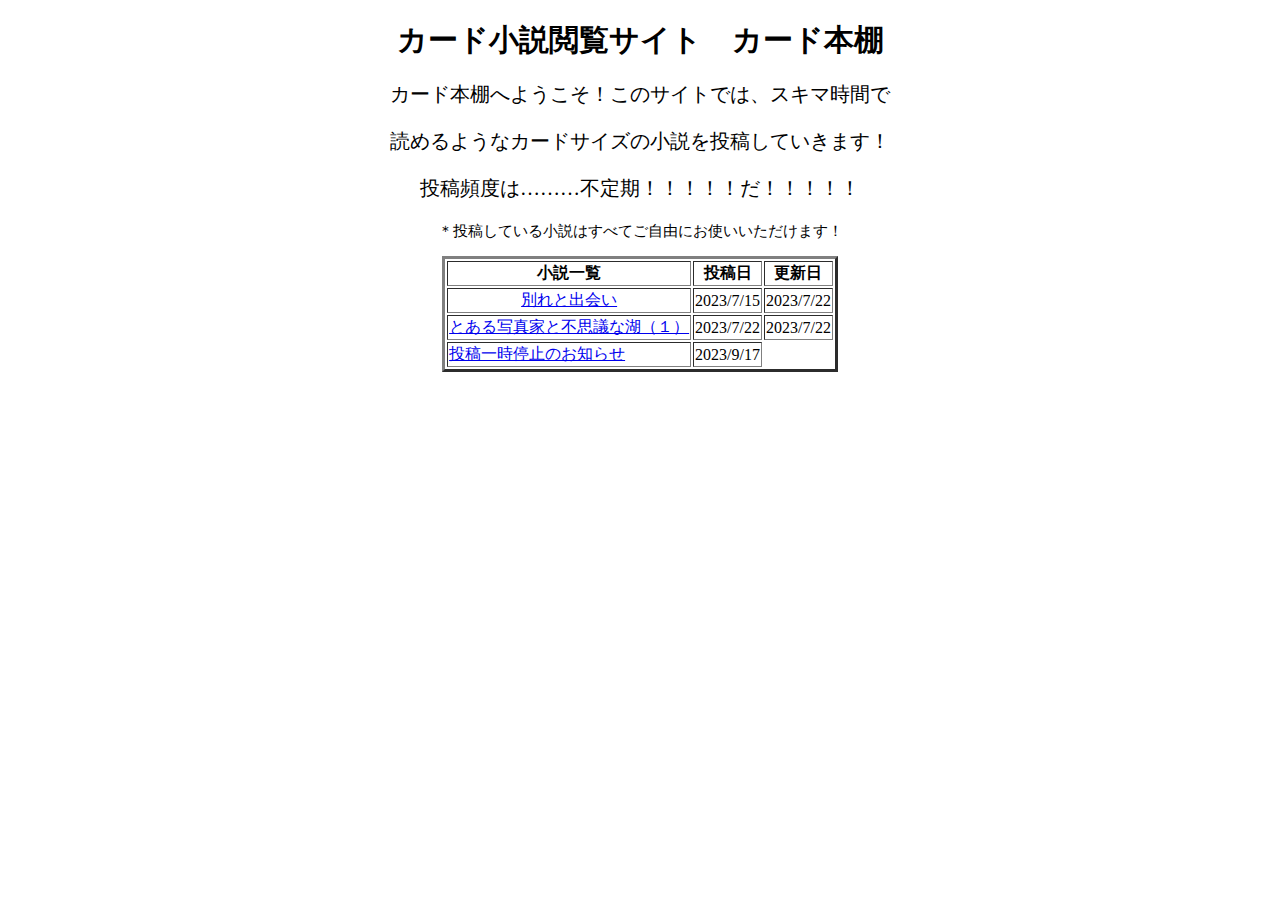
==== index.html @ 027b4866 "Update index.html" ====
<!DOCTYPE html>
    <html>
        <head>
            <meta charset="utf-8">
            <title>first web</title>
            <link rel="stylesheet" href="stylesheet.css">
            <meta name="viewport" content="width=device-width,initial-scale=1, minimum-scale=1, maximum-scale=1, user-scalable=no">
        </head>
        <body>
            <h1>カード小説閲覧サイト　カード本棚</h1>
            <p class="title">カード本棚へようこそ！このサイトでは、スキマ時間で</p>
            <p class="title">読めるようなカードサイズの小説を投稿していきます！</p>
            <p class="title">投稿頻度は………不定期！！！！！だ！！！！！</p>
            <p class="cyuui">＊投稿している小説はすべてご自由にお使いいただけます！</p>
                <table border="3">
                    <tr>
                        <th>小説一覧</th>
                        <th>投稿日</th>
                        <th>更新日</th>
                    </tr>
                    <tr>
                        <td class="one">
                            <a href="別れと出会い (1).png">別れと出会い</a>
                        </td>
                        <td>2023/7/15</td>
                        <td>2023/7/22</td>
                    </tr>
                    <tr>
                        <td class="two">
                            <a href="とある写真家と不思議な湖（１） (1).png">とある写真家と不思議な湖（１）</a>
                        </td>
                        <td>2023/7/22</td>
                        <td>2023/7/22</td>
                    </tr>
                    <tr>
                        <td class="three">
                            <a href="投稿一時停止のお知らせ.html">投稿一時停止のお知らせ</a>
                        </td>
                        <td>2023/9/17</td>
                    </tr>
                </table>
        </body>
    </html>
---- stylesheet.css ----
body {
background-color: white;

}
h1 {
    text-align: center;
    font-size:30px;
}

.title {
    text-align: center;
    font-size: 20px;
    color: black;
}

.text {
    font-size: 25px;
}

.cyuui {
    text-align: center;
    font-size: 15px;
}

table {
    margin-right: auto;
    margin-left: auto;
}

.one{
    text-align: center;
}

.two{
    text-align: center;
}

@media(max-width: 600px){
    h1{
        text-align: center;
        font-size: 20px;
    }

    .title{
        text-align: center;
        font-size: 12px;
        color: black;
    }

    .cyuui{
        text-align: center;
        font-size: 11px;
    }
}
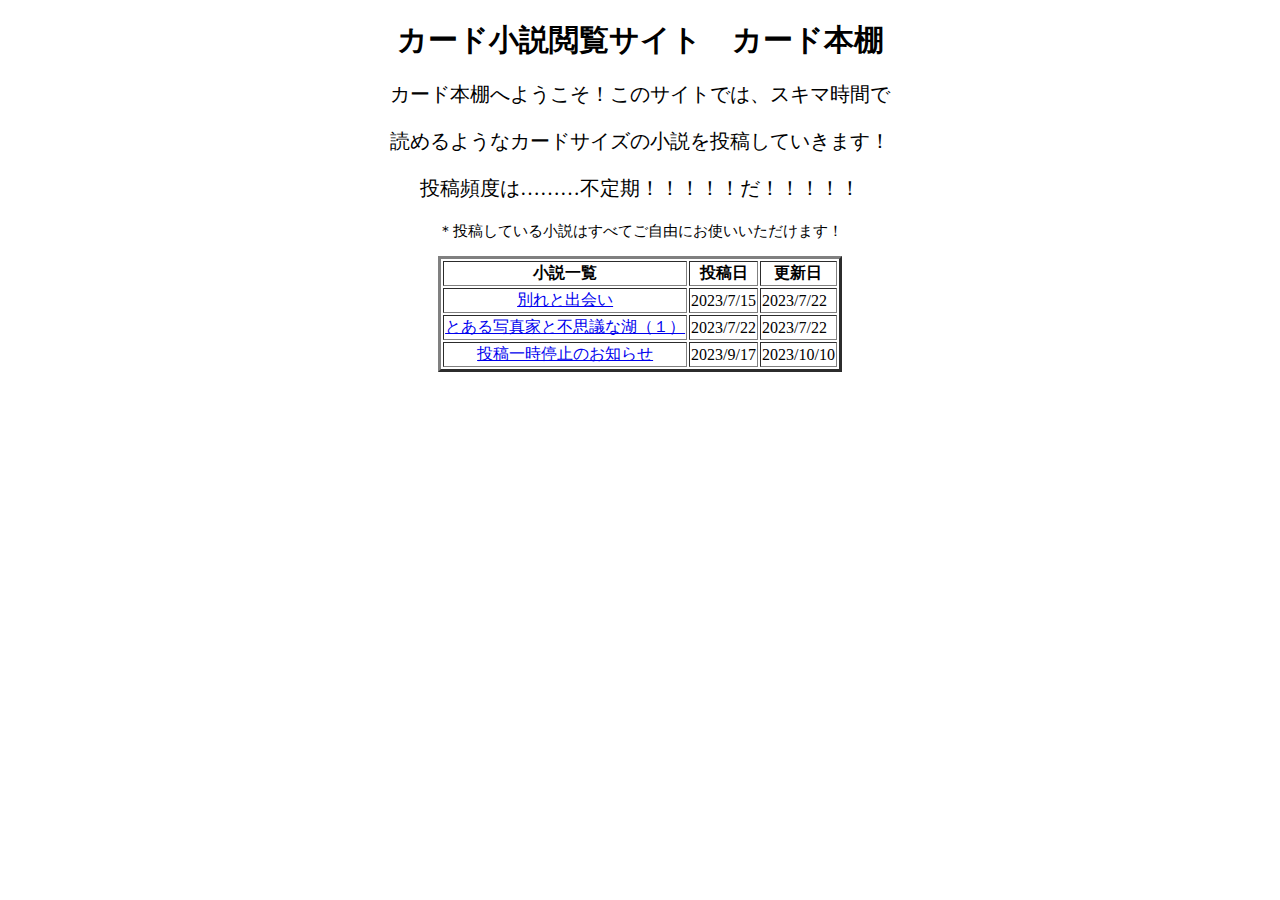
==== commit 99594f5d: "Update index.html" ====
--- a/index.html
+++ b/index.html
@@ -37,6 +37,7 @@
                             <a href="投稿一時停止のお知らせ.html">投稿一時停止のお知らせ</a>
                         </td>
                         <td>2023/9/17</td>
+                        <td>2023/10/10</td>
                     </tr>
                 </table>
         </body>
--- a/stylesheet.css
+++ b/stylesheet.css
@@ -27,11 +27,15 @@
     margin-left: auto;
 }
 
-.one{
+.one {
     text-align: center;
 }
 
-.two{
+.two {
+    text-align: center;
+}
+
+.three {
     text-align: center;
 }
 
